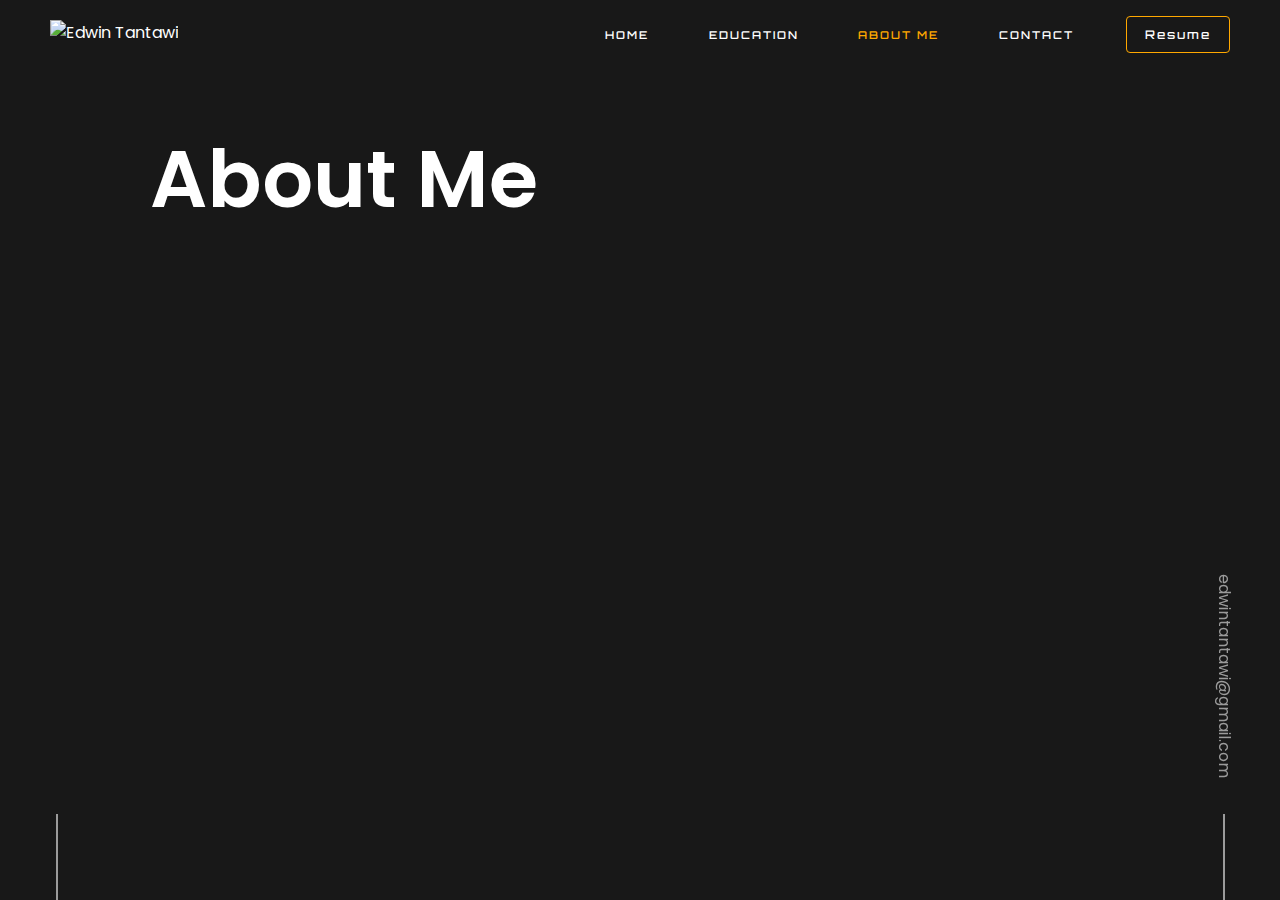
==== src/pages/about.html @ 93a3cd23 "added blank pages with navbar and some improvement" ====
<!DOCTYPE html>
<html lang="en">
  <head>
    <meta charset="UTF-8" />
    <meta http-equiv="X-UA-Compatible" content="IE=edge" />
    <meta name="viewport" content="width=device-width, initial-scale=1.0" />
    <link rel="shortcut icon" href="favicon.ico" type="image/x-icon" />
    <link rel="preconnect" href="https://fonts.gstatic.com" />
    <meta
      name="keywords"
      content="edwin tantawi, edwin, frontend developer, personal website, portfolio"
    />
    <meta
      name="description"
      content="Hi, i'm Edwin Tantawi, a Frontend Web developer from Indonesia"
    />
    <!-- css -->
    <link rel="stylesheet" href="../styles/style.css" />
    <!-- fontawesome -->
    <link
      rel="stylesheet"
      href="https://use.fontawesome.com/releases/v5.15.2/css/all.css"
      integrity="sha384-vSIIfh2YWi9wW0r9iZe7RJPrKwp6bG+s9QZMoITbCckVJqGCCRhc+ccxNcdpHuYu"
      crossorigin="anonymous"
    />
    <title>ET | About Me</title>
  </head>
  <body>
    <!-- START: navbar -->
    <nav class="navbar">
      <div
        class="container-fluid flex align-items-center justify-content-between"
      >
        <!-- navbar brand -->
        <a href="../../index.html" class="flex">
          <img
            class="navbar__brand"
            src="../assets/icons/logo.svg"
            alt="Edwin
          Tantawi"
            title="Edwin Tantawi"
          />
        </a>

        <!-- navbar navigation -->
        <ul class="navbar__navigation">
          <li><a href="../../index.html">HOME</a></li>
          <li>
            <a href="../pages/education.html">EDUCATION</a>
          </li>
          <li><a href="../pages/about.html" class="active">ABOUT ME</a></li>
          <li><a href="../pages/contact.html">CONTACT</a></li>
          <li>
            <a
              href="../assets/documents/resume.pdf"
              class="btn btn-sm"
              target="__blank"
              >Resume</a
            >
          </li>
        </ul>

        <!-- navbar mobile -->
        <label class="navbar__toggler align-items-center">
          <input type="checkbox" />
          <div class="navbar__toggler__hamburger">
            <span></span>
            <span></span>
            <span></span>
          </div>

          <div
            class="navbar__navigation mobile align-items-center justify-content-center"
          >
            <ul class="flex flex-column align-items-center">
              <li><a href="../../index.html">HOME</a></li>
              <li>
                <a href="../pages/education.html">ACADEMIC</a>
              </li>
              <li><a href="../pages/about.html" class="active">ABOUT ME</a></li>
              <li>
                <a href="../pages/contact.html">CONTACT</a>
              </li>
              <li>
                <a
                  href="../assets/documents/resume.pdf"
                  class="btn btn-sm"
                  target="__blank"
                  >Resume</a
                >
              </li>
            </ul>
            <div class="social-media">
              <a href="https://wa.me/+6282388386923" aria-label="Whatsapp">
                <i class="fab fa-whatsapp"></i>
              </a>
              <a href="https://instagram.com/wintantawi" aria-label="Instagram">
                <i class="fab fa-instagram"></i>
              </a>
              <a
                href="https://facebook.com/edwintantawi.5"
                aria-label="Facebook"
              >
                <i class="fab fa-facebook-f"></i>
              </a>
              <a
                href="https://www.linkedin.com/in/edwin-tantawi-909138193/"
                aria-label="Linkedin"
              >
                <i class="fab fa-linkedin-in"></i>
              </a>
              <a href="https://github.com/edwintantawi" aria-label="Github">
                <i class="fab fa-github"></i>
              </a>
            </div>
          </div>
        </label>
      </div>
    </nav>
    <!-- END: navbar -->

    <!-- START: side list -->
    <div class="side side__left">
      <div class="side__left__socialmedia flex flex-column align-items-center">
        <a href="https://wa.me/+6282388386923">
          <i class="fab fa-whatsapp"></i>
        </a>
        <a href="https://instagram.com/wintantawi">
          <i class="fab fa-instagram"></i>
        </a>
        <a href="https://facebook.com/edwintantawi.5">
          <i class="fab fa-facebook-f"></i>
        </a>
        <a href="https://www.linkedin.com/in/edwin-tantawi-909138193/">
          <i class="fab fa-linkedin-in"></i>
        </a>
        <a href="https://github.com/edwintantawi">
          <i class="fab fa-github"></i>
        </a>
      </div>
      <div class="line"></div>
    </div>
    <div class="side side__right">
      <div class="side__right__email">
        <a href="mailto:edwintantawi@gmail.com">
          <span>edwintantawi@gmail.com</span>
        </a>
      </div>
      <div class="line"></div>
    </div>
    <!-- END: side list -->

    <!-- START: main -->
    <main>
      <header>
        <h1>About Me</h1>
      </header>
    </main>
    <!-- END: main -->
  </body>
</html>
---- src/styles/style.css ----
/* google fonts (Poppins & Orbitron) */
@import url('https://fonts.googleapis.com/css2?family=Orbitron:wght@400;500;700&family=Poppins:wght@300;600&display=swap');
:root {
  /* colors */
  --primary: #181818;
  --secondary: #282828;
  --white: #ffffff;
  --accent: #ffa800;
  --gray: #9b9b9b;
  --grad-horizontal: linear-gradient(to right, var(--accent), #ff7a00);
  /* fonts */

  --orbitron: 'Orbitron', sans-serif;

  --light: 300;
  --semi-bold: 600;

  --regular: 400;
  --medium: 500;
  --bold: 700;

  /* 
  breakpoints
  --sm: 576px;
  --md: 768px;
  --lg: 992px;
  --xl: 1200px;
  --xxl: 1400px;
  */
}

/* reset css */
*,
*::before,
*::after {
  margin: 0;
  box-sizing: border-box;
}

/* Globals style */

::-webkit-scrollbar {
  width: 5px;
  background-color: var(--primary);
}

::-webkit-scrollbar-thumb {
  background-color: var(--accent);
  border-radius: 8px;
}

body {
  background-color: var(--primary);
  color: var(--white);
  font-family: 'Poppins', sans-serif;
}

/* Heading & paragraph */
h1 {
  font-weight: var(--semi-bold);
  font-size: 80px;
}

h2 {
  font-weight: var(--medium);
  font-family: var(--orbitron);
  font-size: 18px;
}

h3 {
  font-size: 15px;
  font-weight: var(--semi-bold);
}

p {
  font-weight: var(--light);
  color: var(--gray);
  font-size: 13px;
}

hr {
  height: 1.5px;
  border: none;
}

section {
  padding: 50px 0;
}
main {
  padding: 0 16px;
}
a {
  text-decoration: none;
  color: var(--white);
}

.hr-lg {
  background-color: #333232;
  width: 100%;
  border-radius: 9px;
}

.hr-sm {
  background-color: var(--accent);
  width: 60px;
}

/* Helper class */
/* button */
.btn {
  border: 1px solid var(--accent);
  font-weight: var(--medium);
  font-family: var(--orbitron);
  display: inline-block;
  border-radius: 4px;
  transition: 350ms;
  font-size: 14px;
}

.btn:hover {
  background-color: #ffaa0017;
  color: var(--white) !important;
}

.btn.btn-sm {
  padding: 10px 18px;
  font-size: 12px;
}
.btn.btn-lg {
  padding: 12px 26px;
}

/* white space */
.heading-m {
  margin-bottom: 50px;
}
/* coloring */
.accent {
  color: var(--accent);
}

/* container */
.container {
  margin: 0 auto;
}

.container-fluid {
  width: 100%;
  padding: 0 16px;
}

.flex {
  display: flex;
  flex-wrap: wrap;
}

.justify-content-between {
  justify-content: space-between;
}

.justify-content-center {
  justify-content: center;
}
.align-items-center {
  align-items: center;
}
.flex-column {
  flex-direction: column;
}

.text-center {
  text-align: center;
}

/* nav */
.navbar {
  background-color: var(--primary);
  padding: 16px 0;
  position: fixed;
  width: 100%;
  z-index: 9;
}
.navbar__brand {
  height: 30px;
}
.navbar__navigation {
  font-family: var(--orbitron);
  font-weight: var(--medium);
  font-size: 10.8px;
  letter-spacing: 3px;
  padding: 0;
  display: none;
}
.navbar__navigation li {
  display: inline-block;
  margin-left: 50px;
}
.navbar__navigation a {
  padding: 8px;
  transition: 350ms;
}
.navbar__navigation a.active,
.navbar__navigation a.active:hover {
  cursor: default;
  color: var(--accent);
}
.navbar__navigation a:hover {
  color: var(--gray);
}

/* mobile nav */
.navbar__navigation.mobile {
  display: flex;
  position: fixed;
  top: 62px;
  bottom: 0;
  right: 0;
  width: 100%;
  max-width: 300px;
  background-color: #1f1f1fe3;
  transform: translateX(100vh);
  transition: 350ms ease-in-out;
  backdrop-filter: blur(4px);
  border-left: 1px solid rgba(255, 255, 255, 0.1);
}
.navbar__navigation.mobile .social-media {
  position: fixed;
  bottom: 0;
  width: 100%;
  display: grid;
  grid-template-columns: repeat(5, 1fr);
  place-items: center;
  padding: 30px 20px;
  font-size: 26px;
}

.navbar__navigation li {
  display: inline;
  list-style: none;
  margin-left: 38px;
  font-weight: var(--semi-bold);
  letter-spacing: 2px;
}

.navbar__navigation.mobile ul {
  padding: 0;
}
.navbar__navigation.mobile li {
  margin: 0 0 32px 0;
  font-size: 14px;
}

.navbar__toggler {
  position: relative;
  display: flex;
}

.navbar__toggler__hamburger span {
  display: block;
  background-color: var(--accent);
  height: 3px;
  width: 32px;
  margin: 5px 0;
  transition: 350ms;
}
.navbar__toggler__hamburger span:first-child {
  width: 35px;
}
.navbar__toggler__hamburger span:nth-child(2) {
  width: 22px;
}
.navbar__toggler__hamburger span:last-child {
  width: 28px;
}
.navbar__toggler input {
  position: absolute;
  top: 0;
  width: 100%;
  height: 100%;
  cursor: pointer;
  opacity: 0;
  z-index: 2;
}
.navbar__toggler input:checked ~ .navbar__navigation.mobile {
  transform: translateX(0);
}
.navbar__toggler input:checked ~ .navbar__toggler__hamburger span:first-child {
  transform: rotate(-45deg) translatey(5.2px) translateX(-6px) rotate(360deg);
  width: 32px;
}
.navbar__toggler input:checked ~ .navbar__toggler__hamburger span:nth-child(2) {
  transform: scale(0) rotate(360deg);
}
.navbar__toggler input:checked ~ .navbar__toggler__hamburger span:last-child {
  transform: rotate(45deg) translatey(-5.2px) translateX(-6px) rotate(360deg);
  width: 32px;
}

/* side list */
.side {
  display: none;
  position: fixed;
  bottom: 0;
  width: 43px;
  justify-content: flex-end;
  align-items: center;
  flex-direction: column;
}
.side .line {
  height: 86px;
  width: 2px;
  background-color: var(--gray);
  margin-top: 18px;
}

.side__left {
  left: 20px;
}
.side__left__socialmedia {
  font-size: 22px;
}
.side__left__socialmedia a {
  padding: 8px;
  color: var(--gray);
  transition: 350ms;
}
.side__left__socialmedia a:hover {
  color: var(--accent);
  transform: translateY(-6px);
}
.side__right {
  right: 20px;
}
.side__right__email {
  right: 50px;
  transform: rotate(-270deg) translateX(-108px);
}
.side__right__email a {
  color: var(--gray);
  transition: 350ms;
}
.side__right__email a:hover {
  color: var(--accent);
}

/* Header and Hero */
header:not(.hero) {
  padding: calc(69px + 50px) 0;
}

header.hero .container {
  height: 100vh;
}

.hero__text {
  width: 100%;
}
.hero__text .mini-heading {
  font-family: var(--orbitron);
  color: var(--accent);
  display: inline-block;
  font-size: 14px;
  margin-bottom: 18px;
}
.hero__text .name-heading {
  line-height: 1;
  font-size: 10vw;
}

.hero__text .big-heading {
  display: inline-block;
  font-size: 6vw;
  font-weight: var(--semi-bold);
  color: #ffaa00;
  margin: 6px 0 16px;
  line-height: 1.1;
}
.hero__text p {
  width: 100%;
  max-width: 500px;
  color: var(--gray);
}
.hero__text a {
  margin-top: 36px;
}

.hero__image {
  width: 30%;
}
.hero__image img {
  width: 100%;
  max-width: 400px;
}

/* section heading */
.section__heading {
  display: flex;
  align-items: center;
  margin-bottom: 36px;
}
.section__heading img {
  width: 12px;
}
.section__heading h2 {
  margin: 0 16px 0 8px;
}
.section__heading hr {
  flex: 1;
}

/* section content */
.ido__content {
  display: grid;
  grid-template-columns: 1fr;
  gap: 30px 16px;
  text-align: center;
}

.ido__content__item {
  display: grid;
  place-items: center;
}
.ido__content__item img {
  width: 70px;
  height: 70px;
  margin: 0 0 6px;
}
.ido__content__item p {
  max-width: 316px;
  /* margin: 0 auto; */
}
.ido__content__item hr {
  margin: 4px 0 8px;
}

.techstack__content {
  display: flex;
  flex-wrap: wrap;
}

.techstack__content img {
  width: 50px;
  height: 50px;
  padding: 6px;
  cursor: crosshair;
  transition: 250ms;
}

.techstack__content img:hover {
  transform: scale(1.3);
}

.project__content {
  display: grid;
  grid-template-columns: 1fr;
  gap: 28px 16px;
}

.project__content__item .image {
  position: relative;
  overflow: hidden;
  cursor: pointer;
}

.project__content__item .image:hover::after {
  background-color: rgba(0, 0, 0, 0.8);
}

.project__content__item .image:hover > .action {
  display: grid;
}

.project__content__item .image::after {
  content: '';
  position: absolute;
  width: 100%;
  top: 0;
  bottom: 5px;
  right: 0;
  transition: 250ms ease-in-out;
}
.project__content__item .image .action {
  position: absolute;
  left: 0;
  right: 0;
  top: 0;
  height: 100%;
  display: none;
  place-items: center;
  z-index: 2;
}
.project__content__item .image i {
  color: #ffffff;
  font-size: 30px;
  padding: 14px;
  transition: 250ms;
}
.project__content__item .image i:hover {
  transform: scale(1.2);
}
.project__content__item .image img {
  width: 100%;
}
.project__content__item .image .title {
  position: absolute;
  bottom: 6.8px;
  right: 0;
  background-image: var(--grad-horizontal);
  padding: 3px 32px;
  border-top-left-radius: 60px;
  font-weight: var(--semi-bold);
  font-size: 14px;
}

.whatnext__content__title {
  font-size: 10vw;
  font-weight: var(--semi-bold);
  color: rgb(148, 148, 148);
  line-height: 1;
  margin-bottom: 22px;
}
.whatnext__content p {
  max-width: 500px;
  margin: 0 auto;
}
.whatnext__content__button {
  margin: 32px 0 28px;
}
/* footer */
.footer {
  margin-top: 50px;
  padding: 30px 0;
}

.footer hr {
  margin-bottom: 30px;
}

/* media query */
/* sm */
@media screen and (min-width: 566px) {
  main {
    padding: 0 50px;
  }

  .hero__text .name-heading {
    font-size: 8vw;
  }
  .hero__text .big-heading {
    font-size: 5vw;
  }
  .btn {
    font-size: 16px;
  }
  .btn-lg {
    padding: 16px 36px;
  }
  .hero__text a {
    margin-top: 40px;
  }
  h2 {
    font-size: 26px;
  }

  .section__heading img {
    width: 16px;
  }
  .project__content {
    grid-template-columns: repeat(auto-fill, minmax(300px, 1fr));
  }
  .ido__content {
    grid-template-columns: repeat(auto-fit, minmax(300px, 1fr));
  }

  .ido__content__item img {
    width: 90px;
    height: 90px;
  }

  .techstack__content img {
    width: 58px;
    height: 58px;
  }

  .whatnext__content__title {
    font-size: 64px;
  }
}
/* custom breakpoints */
@media screen and (min-width: 721px) {
  .ido__content {
    text-align: left;
  }
  .ido__content p {
    width: 100%;
    margin: 0;
  }
  .ido__content__item {
    place-items: unset;
  }
  section {
    padding: 60px 0;
  }
}
/* md */
@media screen and (min-width: 768px) {
  .hero__text .mini-heading {
    font-size: 16px;
    letter-spacing: 1px;
  }

  .hero__text .big-heading {
    font-size: 56px;
    margin-top: 16px;
  }
  .hero__text .name-heading {
    font-size: 80px;
  }
  p {
    font-size: 16px;
  }
  h2 {
    font-size: 32px;
  }
  .section__heading img {
    width: 18px;
  }
  h3 {
    font-size: 18px;
  }
  .section__heading {
    margin-bottom: 50px;
  }
  .project__content__item .image .title {
    font-size: 16px;
  }

  .techstack__content img {
    width: 74px;
    height: 74px;
    padding: 12px;
  }
}
/* lg */
@media screen and (min-width: 992px) {
  .navbar__navigation {
    display: block;
  }
  .navbar__toggler {
    display: none;
  }
  .container-fluid {
    padding: 0 30px;
  }
  .side {
    display: flex;
  }
  main {
    padding: 0 150px;
  }

  .hero__text .big-heading {
    font-size: 56px;
    margin-top: 16px;
  }
  .hero__text .name-heading {
    font-size: 80px;
  }
}
/* xl */
@media screen and (min-width: 1200px) {
  .side__left {
    left: 35px;
  }
  .side__right {
    right: 35px;
  }
  .container-fluid {
    padding: 0 50px;
  }
}
/* xxl */
@media screen and (min-width: 1400px) {
  .container {
    max-width: 980px;
  }
  .hero__text .big-heading {
    font-size: 72px;
  }
  .hero__text .name-heading {
    font-size: 80px;
  }
}
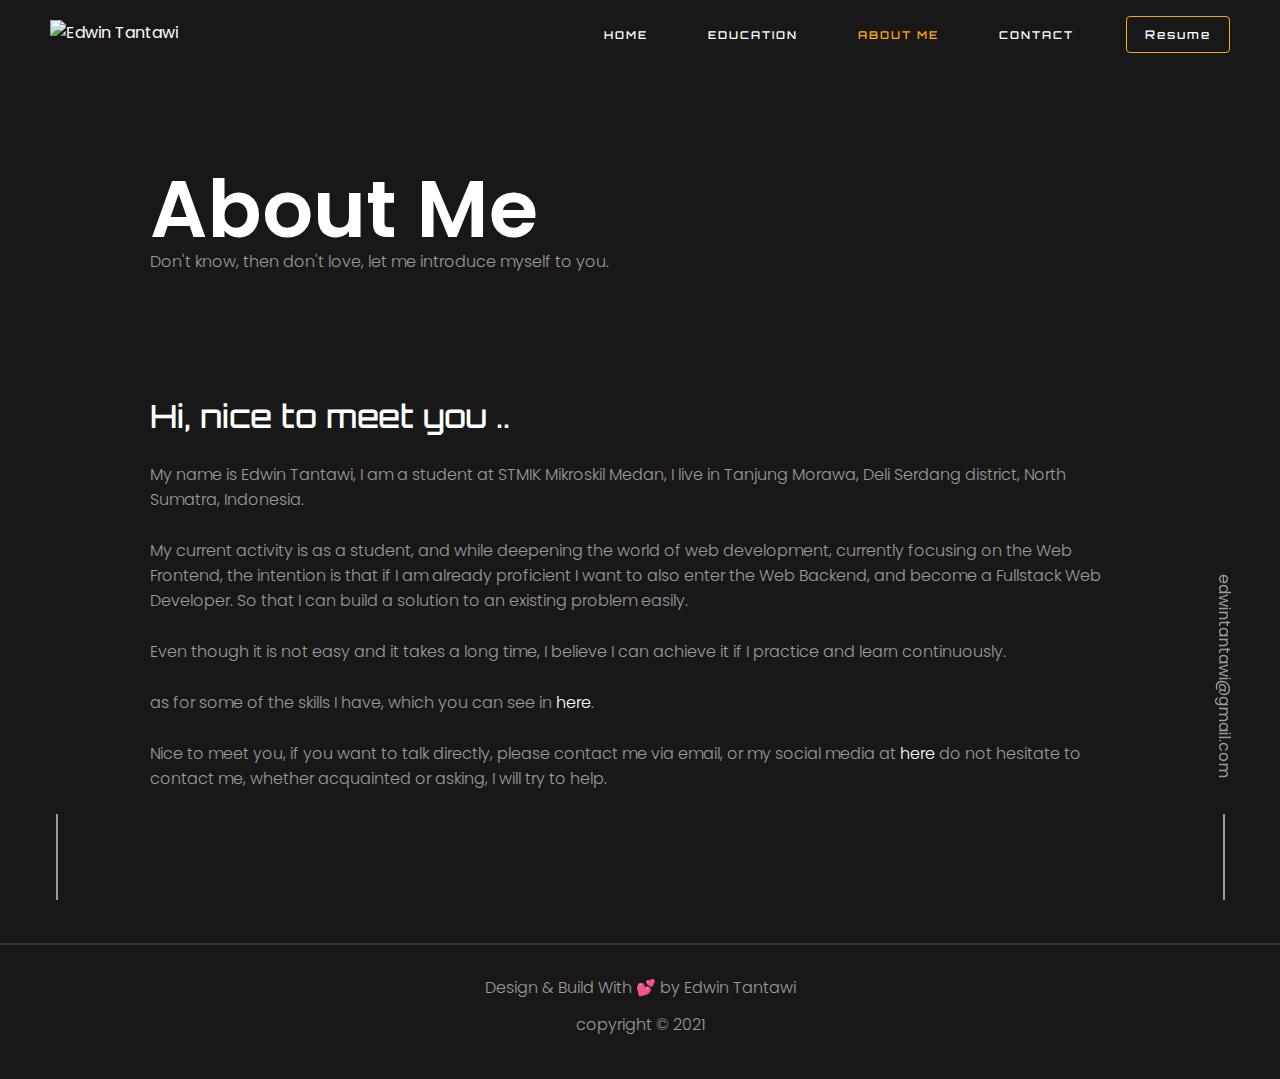
==== commit add20555: "added about, contact, education page" ====
--- a/src/pages/about.html
+++ b/src/pages/about.html
@@ -4,7 +4,7 @@
     <meta charset="UTF-8" />
     <meta http-equiv="X-UA-Compatible" content="IE=edge" />
     <meta name="viewport" content="width=device-width, initial-scale=1.0" />
-    <link rel="shortcut icon" href="favicon.ico" type="image/x-icon" />
+    <link rel="shortcut icon" href="../../favicon.ico" type="image/x-icon" />
     <link rel="preconnect" href="https://fonts.gstatic.com" />
     <meta
       name="keywords"
@@ -16,6 +16,7 @@
     />
     <!-- css -->
     <link rel="stylesheet" href="../styles/style.css" />
+    <link rel="stylesheet" href="../styles/mediaquery.css" />
     <!-- fontawesome -->
     <link
       rel="stylesheet"
@@ -75,7 +76,7 @@
             <ul class="flex flex-column align-items-center">
               <li><a href="../../index.html">HOME</a></li>
               <li>
-                <a href="../pages/education.html">ACADEMIC</a>
+                <a href="../pages/education.html">EDUCATION</a>
               </li>
               <li><a href="../pages/about.html" class="active">ABOUT ME</a></li>
               <li>
@@ -153,9 +154,56 @@
     <!-- START: main -->
     <main>
       <header>
-        <h1>About Me</h1>
+        <div class="container">
+          <h1 class="header__title">About Me</h1>
+          <p class="header__description">
+            Don't know, then don't love, let me introduce myself to you.
+          </p>
+        </div>
       </header>
+
+      <section class="aboutme">
+        <div class="container">
+          <h2>Hi, nice to meet you ..</h2>
+          <p>
+            My name is Edwin Tantawi, I am a student at STMIK Mikroskil Medan, I
+            live in Tanjung Morawa, Deli Serdang district, North Sumatra,
+            Indonesia.
+          </p>
+          <p>
+            My current activity is as a student, and while deepening the world
+            of web development, currently focusing on the Web Frontend, the
+            intention is that if I am already proficient I want to also enter
+            the Web Backend, and become a Fullstack Web Developer. So that I can
+            build a solution to an existing problem easily.
+          </p>
+          <p>
+            Even though it is not easy and it takes a long time, I believe I can
+            achieve it if I practice and learn continuously.
+          </p>
+          <p>
+            as for some of the skills I have, which you can see in
+            <a href="../../index.html">here</a>.
+          </p>
+          <p>
+            Nice to meet you, if you want to talk directly, please contact me
+            via email, or my social media at <a href="contact.html">here</a>
+            do not hesitate to contact me, whether acquainted or asking, I will
+            try to help.
+          </p>
+        </div>
+      </section>
     </main>
     <!-- END: main -->
+
+    <!-- START: footer -->
+    <footer class="footer text-center">
+      <div class="container">
+        <hr class="hr-lg" />
+        <p>Design & Build With 💕 by Edwin Tantawi</p>
+        <p>copyright &copy; 2021</p>
+      </div>
+    </footer>
+    <!-- END: footer -->
   </body>
 </html>
--- a/src/styles/style.css
+++ b/src/styles/style.css
@@ -29,7 +29,10 @@
   */
 }
 
-/* reset css */
+/* -------------------------------------------------------------------------- */
+/*                                    RESET                                   */
+/* -------------------------------------------------------------------------- */
+
 *,
 *::before,
 *::after {
@@ -37,7 +40,9 @@
   box-sizing: border-box;
 }
 
-/* Globals style */
+/* -------------------------------------------------------------------------- */
+/*                                   GLOBALS                                  */
+/* -------------------------------------------------------------------------- */
 
 ::-webkit-scrollbar {
   width: 5px;
@@ -54,35 +59,30 @@
   color: var(--white);
   font-family: 'Poppins', sans-serif;
 }
-
-/* Heading & paragraph */
 h1 {
   font-weight: var(--semi-bold);
-  font-size: 80px;
-}
-
+  line-height: 1;
+  font-size: 10vw;
+}
 h2 {
   font-weight: var(--medium);
   font-family: var(--orbitron);
   font-size: 18px;
 }
-
 h3 {
   font-size: 15px;
   font-weight: var(--semi-bold);
 }
-
 p {
   font-weight: var(--light);
   color: var(--gray);
   font-size: 13px;
-}
-
+  margin-bottom: 12px;
+}
 hr {
   height: 1.5px;
   border: none;
 }
-
 section {
   padding: 50px 0;
 }
@@ -94,19 +94,10 @@
   color: var(--white);
 }
 
-.hr-lg {
-  background-color: #333232;
-  width: 100%;
-  border-radius: 9px;
-}
-
-.hr-sm {
-  background-color: var(--accent);
-  width: 60px;
-}
-
-/* Helper class */
-/* button */
+/* -------------------------------------------------------------------------- */
+/*                                   BUTTON                                   */
+/* -------------------------------------------------------------------------- */
+
 .btn {
   border: 1px solid var(--accent);
   font-weight: var(--medium);
@@ -116,12 +107,10 @@
   transition: 350ms;
   font-size: 14px;
 }
-
 .btn:hover {
   background-color: #ffaa0017;
   color: var(--white) !important;
 }
-
 .btn.btn-sm {
   padding: 10px 18px;
   font-size: 12px;
@@ -130,34 +119,39 @@
   padding: 12px 26px;
 }
 
-/* white space */
+/* -------------------------------------------------------------------------- */
+/*                                HELPER CLASS                                */
+/* -------------------------------------------------------------------------- */
+
 .heading-m {
   margin-bottom: 50px;
 }
-/* coloring */
 .accent {
   color: var(--accent);
 }
-
-/* container */
+.hr-lg {
+  background-color: #333232;
+  width: 100%;
+  border-radius: 9px;
+}
+.hr-sm {
+  background-color: var(--accent);
+  width: 60px;
+}
 .container {
   margin: 0 auto;
 }
-
 .container-fluid {
   width: 100%;
   padding: 0 16px;
 }
-
 .flex {
   display: flex;
   flex-wrap: wrap;
 }
-
 .justify-content-between {
   justify-content: space-between;
 }
-
 .justify-content-center {
   justify-content: center;
 }
@@ -167,12 +161,14 @@
 .flex-column {
   flex-direction: column;
 }
-
 .text-center {
   text-align: center;
 }
 
-/* nav */
+/* -------------------------------------------------------------------------- */
+/*                                   NAVBAR                                   */
+/* -------------------------------------------------------------------------- */
+
 .navbar {
   background-color: var(--primary);
   padding: 16px 0;
@@ -194,6 +190,10 @@
 .navbar__navigation li {
   display: inline-block;
   margin-left: 50px;
+  list-style: none;
+  margin-left: 38px;
+  font-weight: var(--semi-bold);
+  letter-spacing: 2px;
 }
 .navbar__navigation a {
   padding: 8px;
@@ -208,7 +208,10 @@
   color: var(--gray);
 }
 
-/* mobile nav */
+/* -------------------------------------------------------------------------- */
+/*                                 MOBILE NAV                                 */
+/* -------------------------------------------------------------------------- */
+
 .navbar__navigation.mobile {
   display: flex;
   position: fixed;
@@ -234,14 +237,6 @@
   font-size: 26px;
 }
 
-.navbar__navigation li {
-  display: inline;
-  list-style: none;
-  margin-left: 38px;
-  font-weight: var(--semi-bold);
-  letter-spacing: 2px;
-}
-
 .navbar__navigation.mobile ul {
   padding: 0;
 }
@@ -250,11 +245,14 @@
   font-size: 14px;
 }
 
+/* -------------------------------------------------------------------------- */
+/*                               NAVBAR TOGGLER                               */
+/* -------------------------------------------------------------------------- */
+
 .navbar__toggler {
   position: relative;
   display: flex;
 }
-
 .navbar__toggler__hamburger span {
   display: block;
   background-color: var(--accent);
@@ -296,7 +294,10 @@
   width: 32px;
 }
 
-/* side list */
+/* -------------------------------------------------------------------------- */
+/*                                  SIDE LIST                                 */
+/* -------------------------------------------------------------------------- */
+
 .side {
   display: none;
   position: fixed;
@@ -343,13 +344,20 @@
   color: var(--accent);
 }
 
-/* Header and Hero */
+/* -------------------------------------------------------------------------- */
+/*                               HEADER AND HERO                              */
+/* -------------------------------------------------------------------------- */
+
 header:not(.hero) {
-  padding: calc(69px + 50px) 0;
+  padding: calc(69px + 30px) 0 12px;
 }
 
 header.hero .container {
   height: 100vh;
+}
+
+.header__description {
+  max-width: 500px;
 }
 
 .hero__text {
@@ -361,10 +369,6 @@
   display: inline-block;
   font-size: 14px;
   margin-bottom: 18px;
-}
-.hero__text .name-heading {
-  line-height: 1;
-  font-size: 10vw;
 }
 
 .hero__text .big-heading {
@@ -392,7 +396,10 @@
   max-width: 400px;
 }
 
-/* section heading */
+/* -------------------------------------------------------------------------- */
+/*                               SECTION HEADING                              */
+/* -------------------------------------------------------------------------- */
+
 .section__heading {
   display: flex;
   align-items: center;
@@ -408,7 +415,10 @@
   flex: 1;
 }
 
-/* section content */
+/* -------------------------------------------------------------------------- */
+/*                               SECTION CONTENT                              */
+/* -------------------------------------------------------------------------- */
+
 .ido__content {
   display: grid;
   grid-template-columns: 1fr;
@@ -536,158 +546,117 @@
   margin-bottom: 30px;
 }
 
-/* media query */
-/* sm */
-@media screen and (min-width: 566px) {
-  main {
-    padding: 0 50px;
-  }
-
-  .hero__text .name-heading {
-    font-size: 8vw;
-  }
-  .hero__text .big-heading {
-    font-size: 5vw;
-  }
-  .btn {
-    font-size: 16px;
-  }
-  .btn-lg {
-    padding: 16px 36px;
-  }
-  .hero__text a {
-    margin-top: 40px;
-  }
-  h2 {
-    font-size: 26px;
-  }
-
-  .section__heading img {
-    width: 16px;
-  }
-  .project__content {
-    grid-template-columns: repeat(auto-fill, minmax(300px, 1fr));
-  }
-  .ido__content {
-    grid-template-columns: repeat(auto-fit, minmax(300px, 1fr));
-  }
-
-  .ido__content__item img {
-    width: 90px;
-    height: 90px;
-  }
-
-  .techstack__content img {
-    width: 58px;
-    height: 58px;
-  }
-
-  .whatnext__content__title {
-    font-size: 64px;
-  }
-}
-/* custom breakpoints */
-@media screen and (min-width: 721px) {
-  .ido__content {
-    text-align: left;
-  }
-  .ido__content p {
-    width: 100%;
-    margin: 0;
-  }
-  .ido__content__item {
-    place-items: unset;
-  }
-  section {
-    padding: 60px 0;
-  }
-}
-/* md */
-@media screen and (min-width: 768px) {
-  .hero__text .mini-heading {
-    font-size: 16px;
-    letter-spacing: 1px;
-  }
-
-  .hero__text .big-heading {
-    font-size: 56px;
-    margin-top: 16px;
-  }
-  .hero__text .name-heading {
-    font-size: 80px;
-  }
-  p {
-    font-size: 16px;
-  }
-  h2 {
-    font-size: 32px;
-  }
-  .section__heading img {
-    width: 18px;
-  }
-  h3 {
-    font-size: 18px;
-  }
-  .section__heading {
-    margin-bottom: 50px;
-  }
-  .project__content__item .image .title {
-    font-size: 16px;
-  }
-
-  .techstack__content img {
-    width: 74px;
-    height: 74px;
-    padding: 12px;
-  }
-}
-/* lg */
-@media screen and (min-width: 992px) {
-  .navbar__navigation {
-    display: block;
-  }
-  .navbar__toggler {
-    display: none;
-  }
-  .container-fluid {
-    padding: 0 30px;
-  }
-  .side {
-    display: flex;
-  }
-  main {
-    padding: 0 150px;
-  }
-
-  .hero__text .big-heading {
-    font-size: 56px;
-    margin-top: 16px;
-  }
-  .hero__text .name-heading {
-    font-size: 80px;
-  }
-}
-/* xl */
-@media screen and (min-width: 1200px) {
-  .side__left {
-    left: 35px;
-  }
-  .side__right {
-    right: 35px;
-  }
-  .container-fluid {
-    padding: 0 50px;
-  }
-}
-/* xxl */
-@media screen and (min-width: 1400px) {
-  .container {
-    max-width: 980px;
-  }
-  .hero__text .big-heading {
-    font-size: 72px;
-  }
-  .hero__text .name-heading {
-    font-size: 80px;
-  }
-}
+/* -------------------------------------------------------------------------- */
+/*                                  TIME LINE                                 */
+/* -------------------------------------------------------------------------- */
+
+.timeline__tree {
+  position: relative;
+  margin: 0 auto;
+}
+
+.timeline__tree::before {
+  content: '';
+  position: absolute;
+  width: 6px;
+  height: 100%;
+  background-color: white;
+}
+
+.timeline__tree__container {
+  width: 100%;
+  position: relative;
+  margin: 0;
+}
+.timeline__tree__container::after {
+  content: '';
+  width: 26px;
+  height: 26px;
+  background-color: var(--secondary);
+  position: absolute;
+  border-radius: 99px;
+  border: 4px solid var(--accent);
+}
+.timeline__tree__container.left {
+  left: 0;
+  padding: 16px 0 16px 24px;
+}
+
+.timeline__tree__container.left::after {
+  right: auto;
+  left: -10px;
+  bottom: 50%;
+  transform: translateY(50%);
+}
+
+.timeline__tree__container.right {
+  padding: 16px 0 16px 24px;
+}
+.timeline__tree__container.right::after {
+  left: -10px;
+  bottom: 50%;
+  transform: translateY(50%);
+}
+
+.timeline__tree__content {
+  cursor: pointer;
+  background-color: rgb(44, 44, 44);
+  padding: 16px 24px;
+  border-radius: 4px;
+  transition: 300ms ease-in-out;
+}
+
+.timeline__tree__content:hover {
+  transform: translateY(-8px);
+}
+
+.timeline__tree__content span {
+  display: inline-block;
+  font-size: 18px;
+  font-family: var(--orbitron);
+  font-weight: bold;
+  letter-spacing: 2px;
+  margin-bottom: 3px;
+}
+
+/* -------------------------------------------------------------------------- */
+/*                                  ABOUT ME                                  */
+/* -------------------------------------------------------------------------- */
+.aboutme p {
+  margin-top: 26px;
+}
+
+/* -------------------------------------------------------------------------- */
+/*                                   CONTACT                                  */
+/* -------------------------------------------------------------------------- */
+
+.contact .container {
+  display: flex;
+  flex-direction: column;
+}
+.contact ul {
+  flex: 1;
+  margin-bottom: 32px;
+}
+.contact li {
+  margin-bottom: 18px;
+  list-style-type: none;
+}
+.contact li a {
+  display: flex;
+  align-items: center;
+  transition: 350ms;
+}
+.contact li a:hover {
+  transform: translateY(-3px);
+  color: var(--accent);
+}
+.contact li i {
+  font-size: 18px;
+  width: 28px;
+  margin-right: 8px;
+}
+
+.contact__maps {
+  flex: 1;
+}
--- a/src/styles/mediaquery.css
+++ b/src/styles/mediaquery.css
@@ -0,0 +1,196 @@
+/* media query */
+/* sm */
+@media screen and (min-width: 566px) {
+  main {
+    padding: 0 50px;
+  }
+
+  h1 {
+    font-size: 8vw;
+  }
+  .hero__text .big-heading {
+    font-size: 5vw;
+  }
+  .btn {
+    font-size: 16px;
+  }
+  .btn-lg {
+    padding: 16px 36px;
+  }
+  .hero__text a {
+    margin-top: 40px;
+  }
+  h2 {
+    font-size: 26px;
+  }
+
+  .section__heading img {
+    width: 16px;
+  }
+  .project__content {
+    grid-template-columns: repeat(auto-fill, minmax(300px, 1fr));
+  }
+  .ido__content {
+    grid-template-columns: repeat(auto-fit, minmax(300px, 1fr));
+  }
+
+  .ido__content__item img {
+    width: 90px;
+    height: 90px;
+  }
+
+  .techstack__content img {
+    width: 58px;
+    height: 58px;
+  }
+
+  .whatnext__content__title {
+    font-size: 64px;
+  }
+
+  .timeline__tree::before {
+    left: 50%;
+    margin-left: -3px;
+  }
+
+  .timeline__tree__container {
+    width: 50%;
+  }
+
+  .timeline__tree__container.left {
+    padding: 16px 24px 16px 0px;
+  }
+  .timeline__tree__container.left::after {
+    right: -13px;
+    left: auto;
+  }
+
+  .timeline__tree__container.right {
+    left: 50%;
+  }
+  .timeline__tree__container.right::after {
+    right: -13px;
+  }
+
+  .timeline__tree__content span {
+    font-size: 20px;
+    letter-spacing: 2px;
+    margin-bottom: 3px;
+  }
+}
+/* custom breakpoints */
+@media screen and (min-width: 721px) {
+  .ido__content {
+    text-align: left;
+  }
+  .ido__content p {
+    width: 100%;
+    margin: 0;
+  }
+  .ido__content__item {
+    place-items: unset;
+  }
+  section {
+    padding: 60px 0;
+  }
+  .contact .container {
+    flex-direction: row;
+  }
+}
+/* md */
+@media screen and (min-width: 768px) {
+  .hero__text .mini-heading {
+    font-size: 16px;
+    letter-spacing: 1px;
+  }
+
+  .hero__text .big-heading {
+    font-size: 56px;
+    margin-top: 16px;
+  }
+  h1 {
+    font-size: 80px;
+  }
+  p {
+    font-size: 16px;
+  }
+  h2 {
+    font-size: 32px;
+  }
+  .section__heading img {
+    width: 18px;
+  }
+  h3 {
+    font-size: 18px;
+  }
+  .section__heading {
+    margin-bottom: 50px;
+  }
+  .project__content__item .image .title {
+    font-size: 16px;
+  }
+
+  .techstack__content img {
+    width: 74px;
+    height: 74px;
+    padding: 12px;
+  }
+
+  .contact li i {
+    font-size: 32px;
+    margin-right: 18px;
+  }
+}
+/* lg */
+@media screen and (min-width: 992px) {
+  .navbar__navigation {
+    display: block;
+  }
+  .navbar__toggler {
+    display: none;
+  }
+  .container-fluid {
+    padding: 0 30px;
+  }
+  .side {
+    display: flex;
+  }
+  main {
+    padding: 0 150px;
+  }
+  header:not(.hero) {
+    padding: calc(69px + 100px) 0 50px;
+  }
+
+  .hero__text .big-heading {
+    font-size: 56px;
+    margin-top: 16px;
+  }
+  h1 {
+    font-size: 80px;
+  }
+}
+/* xl */
+@media screen and (min-width: 1200px) {
+  .side__left {
+    left: 35px;
+  }
+  .side__right {
+    right: 35px;
+  }
+  .container-fluid {
+    padding: 0 50px;
+  }
+}
+/* xxl */
+@media screen and (min-width: 1400px) {
+  .container {
+    max-width: 980px;
+  }
+  .hero__text .big-heading {
+    font-size: 72px;
+  }
+  h1 {
+    font-size: 80px;
+  }
+}
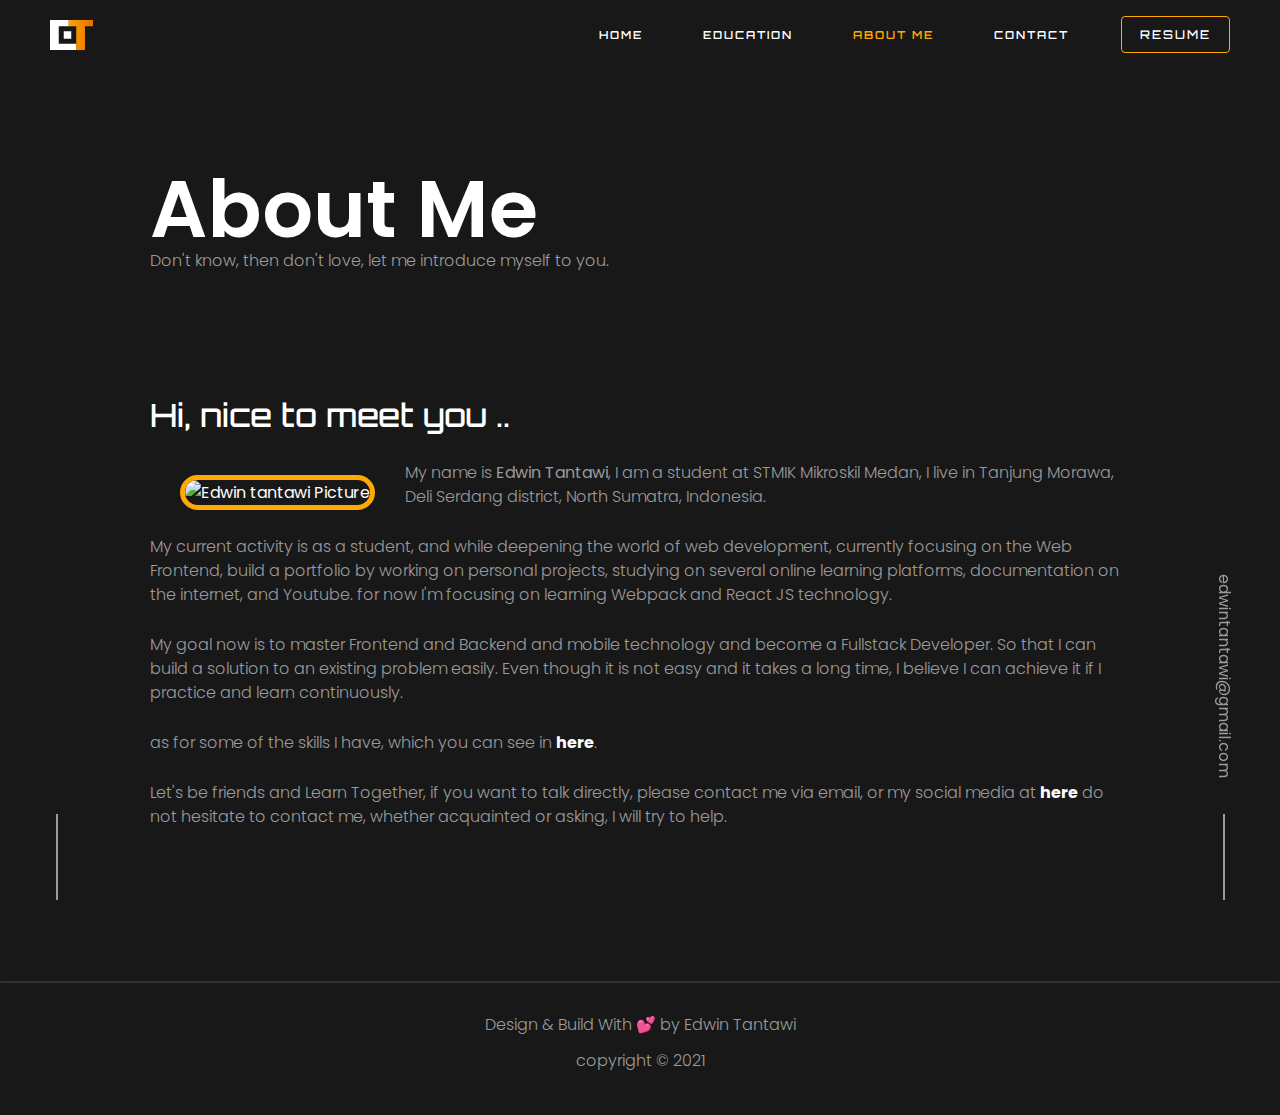
==== commit 619ee4d6: "split mediaquery.css, change visit-link.svg, added navbar__brand animation, some improvement" ====
--- a/src/pages/about.html
+++ b/src/pages/about.html
@@ -5,7 +5,6 @@
     <meta http-equiv="X-UA-Compatible" content="IE=edge" />
     <meta name="viewport" content="width=device-width, initial-scale=1.0" />
     <link rel="shortcut icon" href="../../favicon.ico" type="image/x-icon" />
-    <link rel="preconnect" href="https://fonts.gstatic.com" />
     <meta
       name="keywords"
       content="edwin tantawi, edwin, frontend developer, personal website, portfolio"
@@ -16,7 +15,7 @@
     />
     <!-- css -->
     <link rel="stylesheet" href="../styles/style.css" />
-    <link rel="stylesheet" href="../styles/mediaquery.css" />
+    <link rel="stylesheet" href="../styles/about.css" />
     <!-- fontawesome -->
     <link
       rel="stylesheet"
@@ -33,14 +32,42 @@
         class="container-fluid flex align-items-center justify-content-between"
       >
         <!-- navbar brand -->
-        <a href="../../index.html" class="flex">
-          <img
+        <a href="index.html" class="flex">
+          <svg
             class="navbar__brand"
-            src="../assets/icons/logo.svg"
-            alt="Edwin
-          Tantawi"
-            title="Edwin Tantawi"
-          />
+            viewBox="0 0 450 313"
+            fill="none"
+            xmlns="http://www.w3.org/2000/svg"
+          >
+            <path
+              id="logo-e"
+              d="M0 0V312.998H65.2071H91.2892L273.871 313L273.87 247.753L91.2892 247.791V65.2088H195.623V0H91.2892H0Z"
+              fill="white"
+            />
+            <path
+              id="logo-dot"
+              d="M143.454 117.377V195.626H221.704V117.377H143.454Z"
+              fill="white"
+            />
+            <path
+              id="logo-t"
+              d="M195.621 0.00231934V65.2111H273.871V313H365.162V65.2111H449.932V0.00231934H195.621Z"
+              fill="url(#paint0_linear)"
+            />
+            <defs>
+              <linearGradient
+                id="paint0_linear"
+                x1="181.958"
+                y1="156.45"
+                x2="448.942"
+                y2="156.45"
+                gradientUnits="userSpaceOnUse"
+              >
+                <stop stop-color="#FFA800" />
+                <stop offset="1" stop-color="#E76F00" />
+              </linearGradient>
+            </defs>
+          </svg>
         </a>
 
         <!-- navbar navigation -->
@@ -55,7 +82,7 @@
             <a
               href="../assets/documents/resume.pdf"
               class="btn btn-sm"
-              target="__blank"
+              target="__blank" rel="noopener noreferrer"
               >Resume</a
             >
           </li>
@@ -86,31 +113,45 @@
                 <a
                   href="../assets/documents/resume.pdf"
                   class="btn btn-sm"
-                  target="__blank"
+                  target="__blank" rel="noopener noreferrer"
                   >Resume</a
                 >
               </li>
             </ul>
             <div class="social-media">
-              <a href="https://wa.me/+6282388386923" aria-label="Whatsapp">
+              <a
+                href="https://wa.me/+6282388386923"
+                target="__blank" rel="noopener noreferrer"
+                aria-label="Whatsapp"
+              >
                 <i class="fab fa-whatsapp"></i>
               </a>
-              <a href="https://instagram.com/wintantawi" aria-label="Instagram">
+              <a
+                href="https://instagram.com/wintantawi"
+                target="__blank" rel="noopener noreferrer"
+                aria-label="Instagram"
+              >
                 <i class="fab fa-instagram"></i>
               </a>
               <a
                 href="https://facebook.com/edwintantawi.5"
+                target="__blank" rel="noopener noreferrer"
                 aria-label="Facebook"
               >
                 <i class="fab fa-facebook-f"></i>
               </a>
               <a
                 href="https://www.linkedin.com/in/edwin-tantawi-909138193/"
+                target="__blank" rel="noopener noreferrer"
                 aria-label="Linkedin"
               >
                 <i class="fab fa-linkedin-in"></i>
               </a>
-              <a href="https://github.com/edwintantawi" aria-label="Github">
+              <a
+                href="https://github.com/edwintantawi"
+                target="__blank" rel="noopener noreferrer"
+                aria-label="Github"
+              >
                 <i class="fab fa-github"></i>
               </a>
             </div>
@@ -120,40 +161,66 @@
     </nav>
     <!-- END: navbar -->
 
+   
     <!-- START: side list -->
-    <div class="side side__left">
+    <aside class="side side__left">
       <div class="side__left__socialmedia flex flex-column align-items-center">
-        <a href="https://wa.me/+6282388386923">
+        <a
+          href="https://wa.me/+6282388386923"
+          target="__blank"
+          rel="noopener noreferrer"
+        >
           <i class="fab fa-whatsapp"></i>
         </a>
-        <a href="https://instagram.com/wintantawi">
+        <a
+          href="https://instagram.com/wintantawi"
+          target="__blank"
+          rel="noopener noreferrer"
+        >
           <i class="fab fa-instagram"></i>
         </a>
-        <a href="https://facebook.com/edwintantawi.5">
+        <a
+          href="https://facebook.com/edwintantawi.5"
+          target="__blank"
+          rel="noopener noreferrer"
+        >
           <i class="fab fa-facebook-f"></i>
         </a>
-        <a href="https://www.linkedin.com/in/edwin-tantawi-909138193/">
+        <a
+          href="https://www.linkedin.com/in/edwin-tantawi-909138193/"
+          target="__blank"
+          rel="noopener noreferrer"
+        >
           <i class="fab fa-linkedin-in"></i>
         </a>
-        <a href="https://github.com/edwintantawi">
+        <a
+          href="https://github.com/edwintantawi"
+          target="__blank"
+          rel="noopener noreferrer"
+        >
           <i class="fab fa-github"></i>
         </a>
       </div>
       <div class="line"></div>
-    </div>
-    <div class="side side__right">
+    </aside>
+
+    <aside class="side side__right">
       <div class="side__right__email">
-        <a href="mailto:edwintantawi@gmail.com">
+        <a
+          href="mailto:edwintantawi@gmail.com"
+          target="__blank"
+          rel="noopener noreferrer"
+        >
           <span>edwintantawi@gmail.com</span>
         </a>
       </div>
       <div class="line"></div>
-    </div>
+    </aside>
     <!-- END: side list -->
 
     <!-- START: main -->
     <main>
-      <header>
+      <header class="header-page">
         <div class="container">
           <h1 class="header__title">About Me</h1>
           <p class="header__description">
@@ -164,34 +231,42 @@
 
       <section class="aboutme">
         <div class="container">
-          <h2>Hi, nice to meet you ..</h2>
-          <p>
-            My name is Edwin Tantawi, I am a student at STMIK Mikroskil Medan, I
-            live in Tanjung Morawa, Deli Serdang district, North Sumatra,
-            Indonesia.
-          </p>
-          <p>
-            My current activity is as a student, and while deepening the world
-            of web development, currently focusing on the Web Frontend, the
-            intention is that if I am already proficient I want to also enter
-            the Web Backend, and become a Fullstack Web Developer. So that I can
-            build a solution to an existing problem easily.
-          </p>
-          <p>
-            Even though it is not easy and it takes a long time, I believe I can
-            achieve it if I practice and learn continuously.
-          </p>
-          <p>
-            as for some of the skills I have, which you can see in
-            <a href="../../index.html">here</a>.
-          </p>
-          <p>
-            Nice to meet you, if you want to talk directly, please contact me
-            via email, or my social media at <a href="contact.html">here</a>
-            do not hesitate to contact me, whether acquainted or asking, I will
-            try to help.
-          </p>
-        </div>
+          <article>
+            <header>
+              <h2>Hi, nice to meet you ..</h2>
+            </header>
+            <div class="aboutme__mypicture">
+              <img src="../assets/images/pic.jpg" class="picture" alt="Edwin tantawi Picture">
+            </div>
+            <p>
+              My name is <strong>Edwin Tantawi</strong>, I am a student at STMIK Mikroskil Medan, I
+              live in Tanjung Morawa, Deli Serdang district, North Sumatra,
+              Indonesia.
+            </p>
+            <p>
+              My current activity is as a student, and while deepening the world
+              of web development, currently focusing on the Web Frontend, build a portfolio by working on personal projects, studying on several online learning platforms, documentation on the internet, and Youtube.
+              for now I'm focusing on learning Webpack and React JS technology.
+            </p>
+            <p>
+              My goal now is to master Frontend and Backend and mobile technology and become a Fullstack Developer. So that I can build a solution to an existing problem easily.
+              Even though it is not easy and it takes a long time, I believe I can
+              achieve it if I practice and learn continuously.
+            </p>
+            <p>
+
+              as for some of the skills I have, which you can see in
+              <a href="../../index.html" class="ref">here</a>.
+            </p>
+            <p>
+              Let's be friends and Learn Together, if you want to talk directly, please contact me
+              via email, or my social media at <a href="contact.html" class="ref">here</a>
+              do not hesitate to contact me, whether acquainted or asking, I will
+              try to help. 
+            </p>
+          </div>
+          </article>
+          
       </section>
     </main>
     <!-- END: main -->
--- a/src/styles/style.css
+++ b/src/styles/style.css
@@ -8,8 +8,8 @@
   --accent: #ffa800;
   --gray: #9b9b9b;
   --grad-horizontal: linear-gradient(to right, var(--accent), #ff7a00);
+
   /* fonts */
-
   --orbitron: 'Orbitron', sans-serif;
 
   --light: 300;
@@ -54,6 +54,11 @@
   border-radius: 8px;
 }
 
+::selection {
+  background-color: var(--accent);
+  color: var(--white);
+}
+
 body {
   background-color: var(--primary);
   color: var(--white);
@@ -78,6 +83,7 @@
   color: var(--gray);
   font-size: 13px;
   margin-bottom: 12px;
+  line-height: 1.5;
 }
 hr {
   height: 1.5px;
@@ -94,6 +100,14 @@
   color: var(--white);
 }
 
+a.ref {
+  color: var(--white);
+  transition: 350ms;
+  font-weight: var(--bold);
+}
+a.ref:hover {
+  color: var(--accent);
+}
 /* -------------------------------------------------------------------------- */
 /*                                   BUTTON                                   */
 /* -------------------------------------------------------------------------- */
@@ -178,11 +192,22 @@
 }
 .navbar__brand {
   height: 30px;
+  width: auto;
+  cursor: pointer;
+}
+.navbar__brand #logo-e {
+  animation: break-left 10s infinite;
+}
+.navbar__brand #logo-t {
+  animation: break-right 10s infinite;
+}
+.navbar__brand #logo-dot {
+  animation: break-dot 10s infinite;
 }
 .navbar__navigation {
   font-family: var(--orbitron);
   font-weight: var(--medium);
-  font-size: 10.8px;
+  font-size: 10.98px;
   letter-spacing: 3px;
   padding: 0;
   display: none;
@@ -198,6 +223,7 @@
 .navbar__navigation a {
   padding: 8px;
   transition: 350ms;
+  text-transform: uppercase;
 }
 .navbar__navigation a.active,
 .navbar__navigation a.active:hover {
@@ -236,6 +262,9 @@
   padding: 30px 20px;
   font-size: 26px;
 }
+.navbar__navigation.mobile .social-media a:hover {
+  color: var(--accent);
+}
 
 .navbar__navigation.mobile ul {
   padding: 0;
@@ -345,10 +374,10 @@
 }
 
 /* -------------------------------------------------------------------------- */
-/*                               HEADER AND HERO                              */
-/* -------------------------------------------------------------------------- */
-
-header:not(.hero) {
+/*                                   HEADER                                   */
+/* -------------------------------------------------------------------------- */
+
+header.header-page {
   padding: calc(69px + 30px) 0 12px;
 }
 
@@ -358,42 +387,6 @@
 
 .header__description {
   max-width: 500px;
-}
-
-.hero__text {
-  width: 100%;
-}
-.hero__text .mini-heading {
-  font-family: var(--orbitron);
-  color: var(--accent);
-  display: inline-block;
-  font-size: 14px;
-  margin-bottom: 18px;
-}
-
-.hero__text .big-heading {
-  display: inline-block;
-  font-size: 6vw;
-  font-weight: var(--semi-bold);
-  color: #ffaa00;
-  margin: 6px 0 16px;
-  line-height: 1.1;
-}
-.hero__text p {
-  width: 100%;
-  max-width: 500px;
-  color: var(--gray);
-}
-.hero__text a {
-  margin-top: 36px;
-}
-
-.hero__image {
-  width: 30%;
-}
-.hero__image img {
-  width: 100%;
-  max-width: 400px;
 }
 
 /* -------------------------------------------------------------------------- */
@@ -416,127 +409,9 @@
 }
 
 /* -------------------------------------------------------------------------- */
-/*                               SECTION CONTENT                              */
-/* -------------------------------------------------------------------------- */
-
-.ido__content {
-  display: grid;
-  grid-template-columns: 1fr;
-  gap: 30px 16px;
-  text-align: center;
-}
-
-.ido__content__item {
-  display: grid;
-  place-items: center;
-}
-.ido__content__item img {
-  width: 70px;
-  height: 70px;
-  margin: 0 0 6px;
-}
-.ido__content__item p {
-  max-width: 316px;
-  /* margin: 0 auto; */
-}
-.ido__content__item hr {
-  margin: 4px 0 8px;
-}
-
-.techstack__content {
-  display: flex;
-  flex-wrap: wrap;
-}
-
-.techstack__content img {
-  width: 50px;
-  height: 50px;
-  padding: 6px;
-  cursor: crosshair;
-  transition: 250ms;
-}
-
-.techstack__content img:hover {
-  transform: scale(1.3);
-}
-
-.project__content {
-  display: grid;
-  grid-template-columns: 1fr;
-  gap: 28px 16px;
-}
-
-.project__content__item .image {
-  position: relative;
-  overflow: hidden;
-  cursor: pointer;
-}
-
-.project__content__item .image:hover::after {
-  background-color: rgba(0, 0, 0, 0.8);
-}
-
-.project__content__item .image:hover > .action {
-  display: grid;
-}
-
-.project__content__item .image::after {
-  content: '';
-  position: absolute;
-  width: 100%;
-  top: 0;
-  bottom: 5px;
-  right: 0;
-  transition: 250ms ease-in-out;
-}
-.project__content__item .image .action {
-  position: absolute;
-  left: 0;
-  right: 0;
-  top: 0;
-  height: 100%;
-  display: none;
-  place-items: center;
-  z-index: 2;
-}
-.project__content__item .image i {
-  color: #ffffff;
-  font-size: 30px;
-  padding: 14px;
-  transition: 250ms;
-}
-.project__content__item .image i:hover {
-  transform: scale(1.2);
-}
-.project__content__item .image img {
-  width: 100%;
-}
-.project__content__item .image .title {
-  position: absolute;
-  bottom: 6.8px;
-  right: 0;
-  background-image: var(--grad-horizontal);
-  padding: 3px 32px;
-  border-top-left-radius: 60px;
-  font-weight: var(--semi-bold);
-  font-size: 14px;
-}
-
-.whatnext__content__title {
-  font-size: 10vw;
-  font-weight: var(--semi-bold);
-  color: rgb(148, 148, 148);
-  line-height: 1;
-  margin-bottom: 22px;
-}
-.whatnext__content p {
-  max-width: 500px;
-  margin: 0 auto;
-}
-.whatnext__content__button {
-  margin: 32px 0 28px;
-}
-/* footer */
+/*                                   FOOTER                                   */
+/* -------------------------------------------------------------------------- */
+
 .footer {
   margin-top: 50px;
   padding: 30px 0;
@@ -547,116 +422,170 @@
 }
 
 /* -------------------------------------------------------------------------- */
-/*                                  TIME LINE                                 */
-/* -------------------------------------------------------------------------- */
-
-.timeline__tree {
-  position: relative;
-  margin: 0 auto;
-}
-
-.timeline__tree::before {
-  content: '';
-  position: absolute;
-  width: 6px;
-  height: 100%;
-  background-color: white;
-}
-
-.timeline__tree__container {
-  width: 100%;
-  position: relative;
-  margin: 0;
-}
-.timeline__tree__container::after {
-  content: '';
-  width: 26px;
-  height: 26px;
-  background-color: var(--secondary);
-  position: absolute;
-  border-radius: 99px;
-  border: 4px solid var(--accent);
-}
-.timeline__tree__container.left {
-  left: 0;
-  padding: 16px 0 16px 24px;
-}
-
-.timeline__tree__container.left::after {
-  right: auto;
-  left: -10px;
-  bottom: 50%;
-  transform: translateY(50%);
-}
-
-.timeline__tree__container.right {
-  padding: 16px 0 16px 24px;
-}
-.timeline__tree__container.right::after {
-  left: -10px;
-  bottom: 50%;
-  transform: translateY(50%);
-}
-
-.timeline__tree__content {
-  cursor: pointer;
-  background-color: rgb(44, 44, 44);
-  padding: 16px 24px;
-  border-radius: 4px;
-  transition: 300ms ease-in-out;
-}
-
-.timeline__tree__content:hover {
-  transform: translateY(-8px);
-}
-
-.timeline__tree__content span {
-  display: inline-block;
-  font-size: 18px;
-  font-family: var(--orbitron);
-  font-weight: bold;
-  letter-spacing: 2px;
-  margin-bottom: 3px;
-}
-
-/* -------------------------------------------------------------------------- */
-/*                                  ABOUT ME                                  */
-/* -------------------------------------------------------------------------- */
-.aboutme p {
-  margin-top: 26px;
-}
-
-/* -------------------------------------------------------------------------- */
-/*                                   CONTACT                                  */
-/* -------------------------------------------------------------------------- */
-
-.contact .container {
-  display: flex;
-  flex-direction: column;
-}
-.contact ul {
-  flex: 1;
-  margin-bottom: 32px;
-}
-.contact li {
-  margin-bottom: 18px;
-  list-style-type: none;
-}
-.contact li a {
-  display: flex;
-  align-items: center;
-  transition: 350ms;
-}
-.contact li a:hover {
-  transform: translateY(-3px);
-  color: var(--accent);
-}
-.contact li i {
-  font-size: 18px;
-  width: 28px;
-  margin-right: 8px;
-}
-
-.contact__maps {
-  flex: 1;
-}
+/*                                 ANIMATIONS                                 */
+/* -------------------------------------------------------------------------- */
+@keyframes break-left {
+  0% {
+    transform: translateX(0);
+  }
+  10% {
+    transform: translateX(0);
+  }
+  20% {
+    transform: translateX(-20px);
+  }
+  60% {
+    transform: translateX(-20px);
+  }
+  70% {
+    transform: translateX(0);
+  }
+  100% {
+    transform: translateX(0);
+  }
+}
+@keyframes break-right {
+  0% {
+    transform: translateX(0);
+  }
+  10% {
+    transform: translateX(0);
+  }
+  20% {
+    transform: translateX(20px);
+  }
+
+  60% {
+    transform: translateX(20px);
+  }
+  70% {
+    transform: translateX(0);
+  }
+  100% {
+    transform: translateX(0);
+  }
+}
+@keyframes break-dot {
+  0% {
+    transform: translateX(0);
+  }
+  10% {
+    transform: translateX(0);
+  }
+  20% {
+    transform: translateX(-80px);
+  }
+  60% {
+    transform: translateX(-80px);
+  }
+  70% {
+    transform: translateX(0);
+  }
+  100% {
+    transform: translateX(0);
+  }
+}
+
+/* -------------------------------------------------------------------------- */
+/*                                 MEDIA QUERY                                */
+/* -------------------------------------------------------------------------- */
+/* media query */
+/* sm */
+@media screen and (min-width: 566px) {
+  main {
+    padding: 0 50px;
+  }
+
+  h1 {
+    font-size: 8vw;
+  }
+  .hero__text .big-heading {
+    font-size: 5vw;
+  }
+  .btn {
+    font-size: 16px;
+  }
+  .btn-lg {
+    padding: 16px 36px;
+  }
+  .hero__text a {
+    margin-top: 40px;
+  }
+  h2 {
+    font-size: 26px;
+  }
+
+  .section__heading img {
+    width: 16px;
+  }
+}
+/* custom breakpoints */
+@media screen and (min-width: 721px) {
+  section {
+    padding: 60px 0;
+  }
+}
+/* md */
+@media screen and (min-width: 768px) {
+  h1 {
+    font-size: 80px;
+  }
+  p,
+  .timeline__tree__content li {
+    font-size: 16px;
+  }
+  h2 {
+    font-size: 32px;
+  }
+  .section__heading img {
+    width: 18px;
+  }
+  h3 {
+    font-size: 18px;
+  }
+}
+/* lg */
+@media screen and (min-width: 992px) {
+  .navbar__navigation {
+    display: block;
+  }
+  .navbar__toggler {
+    display: none;
+  }
+  .container-fluid {
+    padding: 0 30px;
+  }
+  .side {
+    display: flex;
+  }
+  main {
+    padding: 0 150px;
+  }
+  header.header-page {
+    padding: calc(69px + 100px) 0 50px;
+  }
+  h1 {
+    font-size: 80px;
+  }
+}
+/* xl */
+@media screen and (min-width: 1200px) {
+  .side__left {
+    left: 35px;
+  }
+  .side__right {
+    right: 35px;
+  }
+  .container-fluid {
+    padding: 0 50px;
+  }
+}
+/* xxl */
+@media screen and (min-width: 1400px) {
+  .container {
+    max-width: 980px;
+  }
+  h1 {
+    font-size: 80px;
+  }
+}
--- a/src/styles/about.css
+++ b/src/styles/about.css
@@ -0,0 +1,35 @@
+.aboutme p {
+  margin-top: 26px;
+}
+.aboutme__mypicture {
+  /* float: left; */
+  margin: 24px 0 -20px;
+}
+.aboutme__mypicture img {
+  width: 100px;
+  border-radius: 100px;
+  border: 3px solid var(--accent);
+}
+
+/* -------------------------------------------------------------------------- */
+/*                                 MEDIA QUERY                                */
+/* -------------------------------------------------------------------------- */
+/* media query */
+
+/* custom breakpoints */
+@media screen and (min-width: 400px) {
+  .aboutme__mypicture {
+    float: left;
+    margin: 24px 24px 0;
+  }
+}
+/* md */
+@media screen and (min-width: 768px) {
+  .aboutme__mypicture {
+    margin: 40px 30px 0 30px;
+  }
+  .aboutme__mypicture img {
+    width: 150px;
+    border: 5px solid var(--accent);
+  }
+}
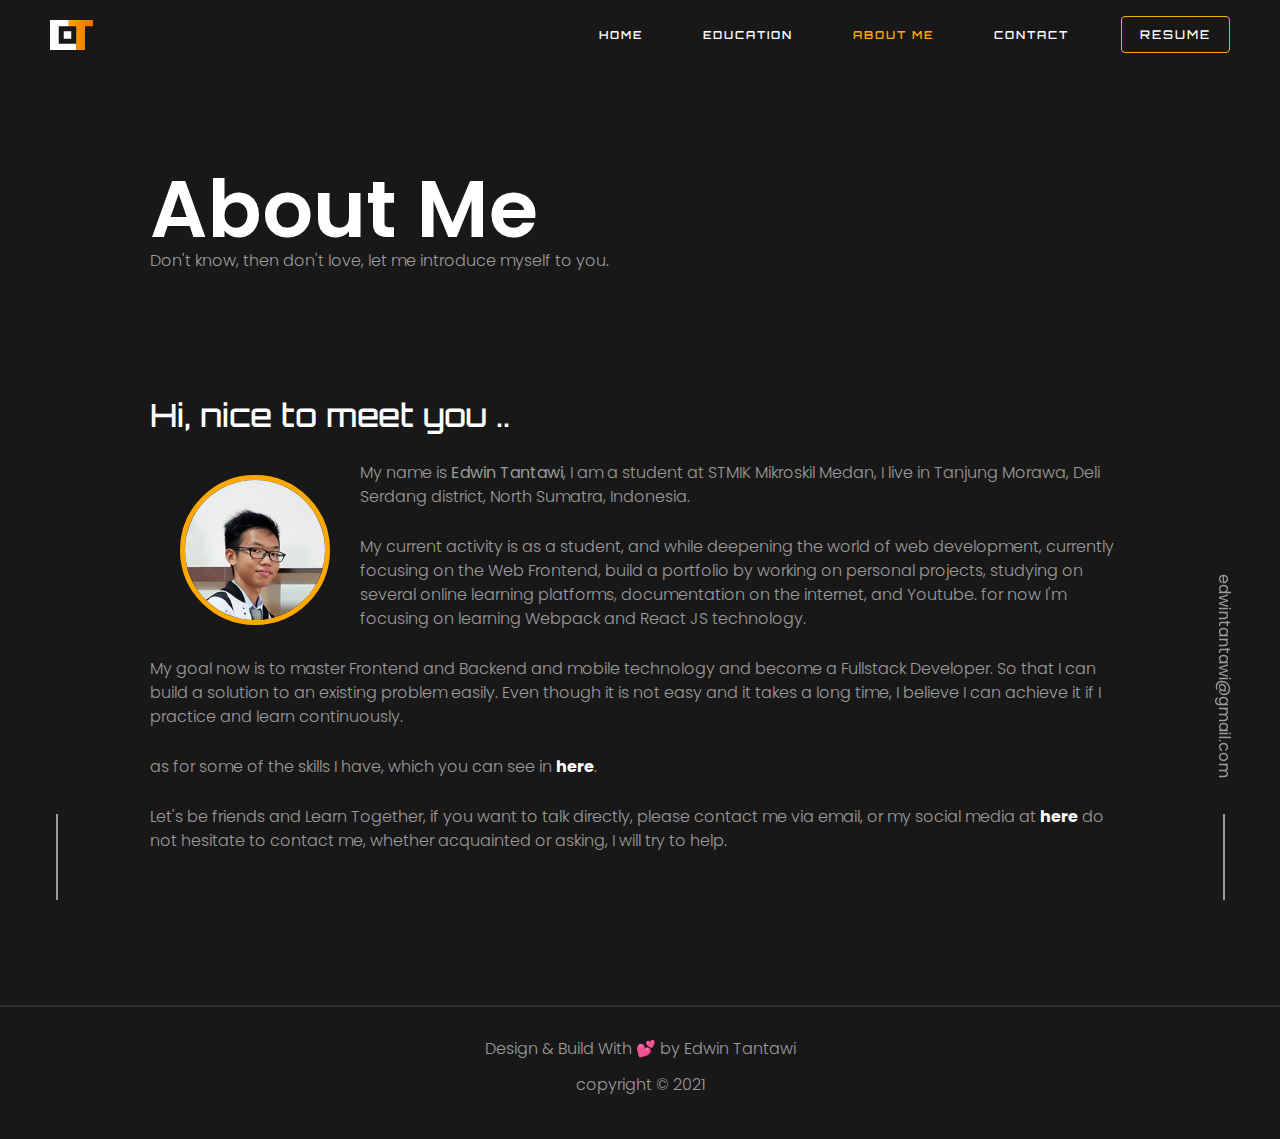
==== commit 0a89f20c: "improve images performace from png and jpg to webp" ====
--- a/src/pages/about.html
+++ b/src/pages/about.html
@@ -32,7 +32,7 @@
         class="container-fluid flex align-items-center justify-content-between"
       >
         <!-- navbar brand -->
-        <a href="index.html" class="flex">
+        <a href="../../index.html" class="flex">
           <svg
             class="navbar__brand"
             viewBox="0 0 450 313"
@@ -236,7 +236,7 @@
               <h2>Hi, nice to meet you ..</h2>
             </header>
             <div class="aboutme__mypicture">
-              <img src="../assets/images/pic.jpg" class="picture" alt="Edwin tantawi Picture">
+              <img src="../assets/images/pic.webp" class="picture" alt="Edwin tantawi Picture">
             </div>
             <p>
               My name is <strong>Edwin Tantawi</strong>, I am a student at STMIK Mikroskil Medan, I
--- a/src/styles/style.css
+++ b/src/styles/style.css
@@ -60,9 +60,17 @@
 }
 
 body {
-  background-color: var(--primary);
   color: var(--white);
   font-family: 'Poppins', sans-serif;
+
+  background-color: var(--primary);
+  /* background-image: url('../assets/images/diagmonds.webp');
+  background-attachment: fixed;
+  background-repeat: repeat;
+  background-size: auto;
+  background-position: center; */
+  /* short hand */
+  /* background: var(--primary) url('../assets/images/diagmonds.webp') repeat fixed center; */
 }
 h1 {
   font-weight: var(--semi-bold);
